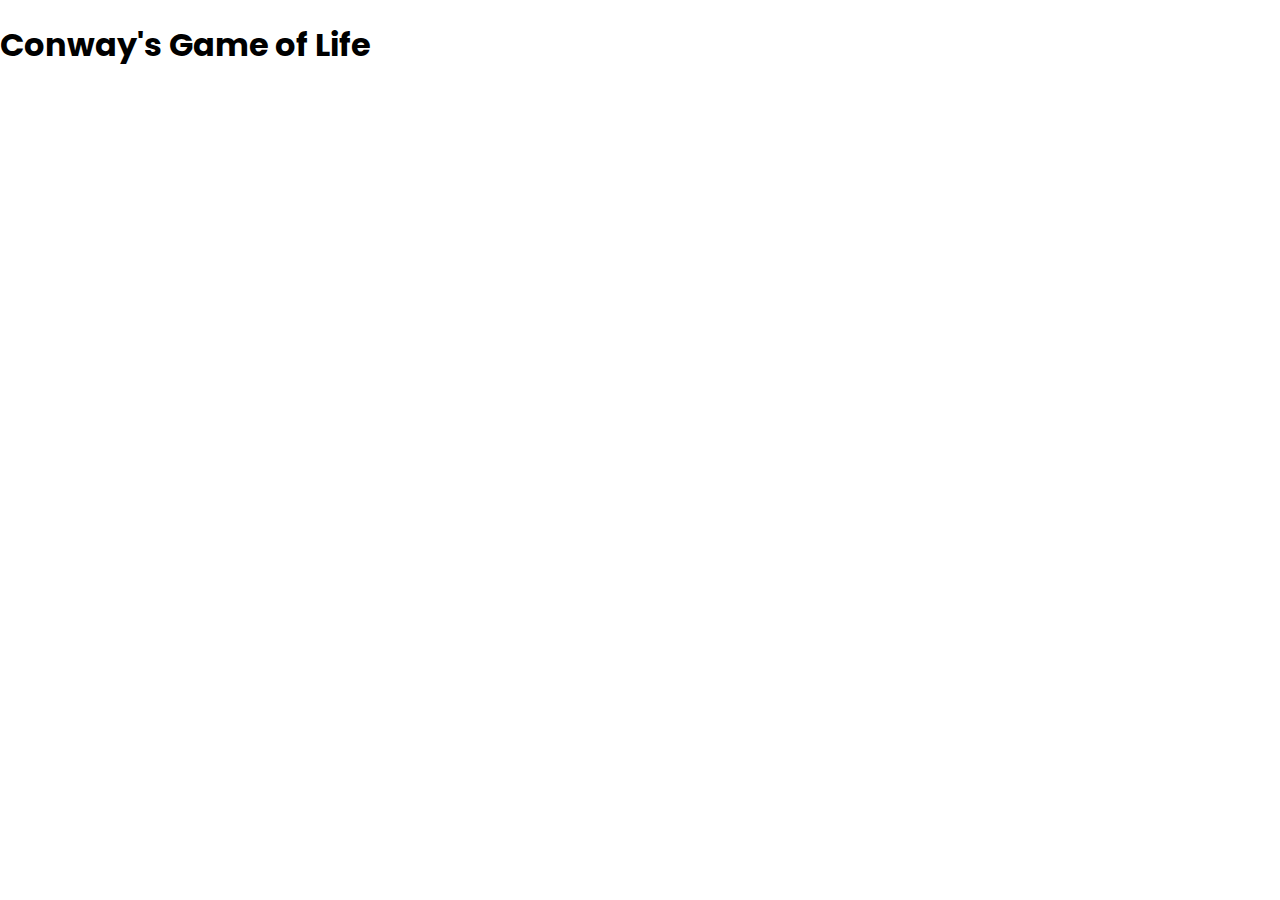
==== lifePage.html @ 2f6c1984 "adding life page" ====
<!DOCTYPE html>
<html>
    <body id="body">
        <head>
            <!-- metadata--> 
            <title>Conway's Game of Life</title>
            <link href="./style.css" rel="stylesheet">
            <link rel="preconnect" href="https://fonts.googleapis.com">
            <link rel="preconnect" href="https://fonts.gstatic.com" crossorigin>
            <link href="https://fonts.googleapis.com/css2?family=Poppins:wght@100;400&display=swap" rel="stylesheet">
        </head>
        <div id="lifeConetent">
            <h1 id="lifeTitle">Conway's Game of Life</h1>
        </div>
    </body>
</html>
---- style.css ----
.container {
    width: 18%;
    margin: auto;
    overflow: hidden;
}

*{
    font-family: "Poppins", sans-serif;
} 

#body{
    margin: 0%;
}
#mainNav{
    background: none;   
    position: -webkit-sticky;
    position: fixed;
    top:0;
}

/*experience button*/
.ExperienceButton{
    background: none;
    border: none;
    text-decoration: none;
    font-size: 18px;
}
.Experience{
    position: relative;
    display: inline-block;
}
.ExperienceSections{
    display: none;
    position: absolute;
    background-color: #696969;
    min-width: 160px;
    box-shadow: #696969;
    z-index: 1;
}
.ExperienceSections a {
    padding: 10px 10px;
    display:ruby;
}

.Experience:hover .ExperienceSections{
    display:contents;
}

.Experience:hover .ExperienceButton{
    text-decoration: underline !important;
}
/*end experience button*/

/*experience and project sections*/
.split{
    height:100%;
    width:50%;
    position: absolute;
    z-index: 1;
    overflow-x: hidden;
    
}
.right{
    right:0;
}

.left{
    left:0;
}
.topCenter{
    right: 50px;
    top: 20px;
}


#mainNav ul{ 
    padding: 9px;
    margin: 0;
    list-style: none;
    text-align: left;
}
#mainNav li{
    display: inline;
    padding: 10px 10px;
    
}
#mainNav a{
    color: rgb(168, 91, 40);
    text-decoration: none;
    font-size: 15px;
    font-family:'Franklin Gothic Medium', 'Arial Narrow', Arial, sans-serif;
}
#mainNav a:hover{
    text-decoration: underline !important;
}

#mainBody{
    padding: 20px;
    background-position: center;
    background-size: cover;
    background-attachment: fixed;
}
#montaukVid{
    width: 100vw;
    height: 100vh;
    object-fit: cover;
    position:fixed;
    left: 0;
    right: 0;
    top: 0;
    z-index: -1;
    padding-top: 0;
}
#intro{
    min-height: 400px;
    padding-top: 300px;
}
#introText{
    padding-top: -200px;
    color: rgb(0, 0, 0);
    font: 40px;
}
#aboutMeSection{
    padding:20px;
    background-color: aliceblue;
    height: 100vh;

}
#ExperienceSection{
    padding: 20px;
    color:rgb(38, 8, 52);
    background-color:rgb(42, 80, 114);
    background-position: center;
    background-size:contain;
    background-attachment:scroll;
    height: 780px;
    border-radius: 10px;
}
#ExperienceTitle{
    position: experienceHeader;
    text-align: left;
}


/*projects section*/
#projects{
    padding: 20px;
    text-align:left;
    background-color: blanchedalmond;
    height:700px;
}

/*welcome screen*/
.welcomeScreen{
    position: fixed;
    z-index: 1;
    left:0;
    top:0;
    width: 100%;
    height:100vh;
    background-color: rgb(54, 98, 179);
    transition: 2s;
}
.welcomeScreen-header{
    position: absolute;
    top: 40%;
    left: 50%;
    transform: translate(-50%, -50%);
    color:rgb(255, 255, 255);
} 
.logo{
    position: relative;
    display: inline-block;
    bottom: -20px;
    color:aliceblue;
    opacity:0;
}
.logo.active{
    bottom: 0;
    opacity: 1;
    transition: ease-in-out 0.5s;
}
.logo.fade{
    bottom: 150px;
    opacity: 0;
    transition: ease-in-out 0.5s;
}

#mallocBody{
    background-color: cadetblue;
    
}
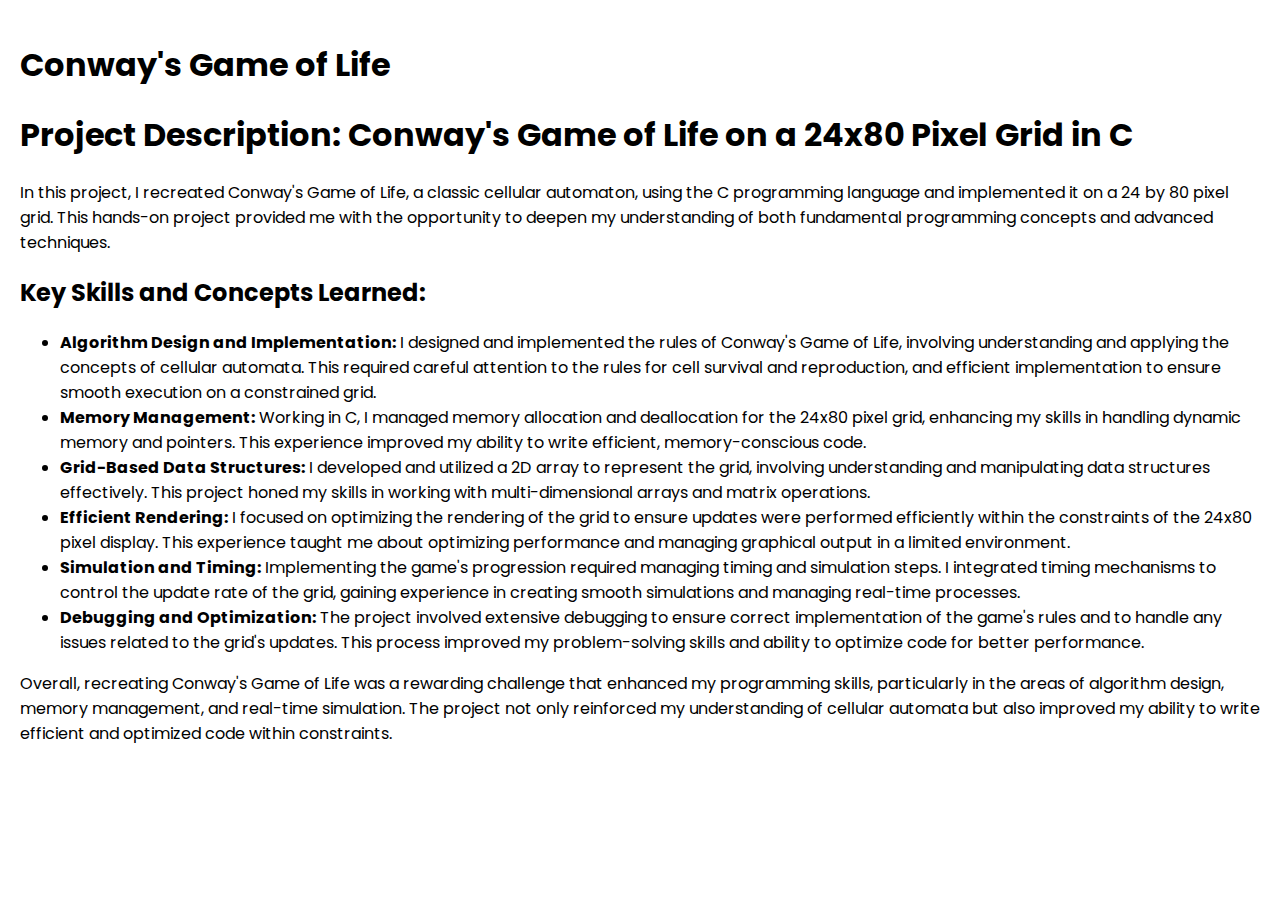
==== commit 9f2c0f32: "adding conway" ====
--- a/lifePage.html
+++ b/lifePage.html
@@ -9,8 +9,36 @@
             <link rel="preconnect" href="https://fonts.gstatic.com" crossorigin>
             <link href="https://fonts.googleapis.com/css2?family=Poppins:wght@100;400&display=swap" rel="stylesheet">
         </head>
-        <div id="lifeConetent">
+        <div id="lifeContent">
             <h1 id="lifeTitle">Conway's Game of Life</h1>
+            <h1>Project Description: Conway's Game of Life on a 24x80 Pixel Grid in C</h1>
+    <p>
+        In this project, I recreated Conway's Game of Life, a classic cellular automaton, using the C programming language and implemented it on a 24 by 80 pixel grid. This hands-on project provided me with the opportunity to deepen my understanding of both fundamental programming concepts and advanced techniques.
+    </p>
+        <h2>Key Skills and Concepts Learned:</h2>
+        <ul>
+            <li><strong>Algorithm Design and Implementation:</strong>
+                I designed and implemented the rules of Conway's Game of Life, involving understanding and applying the concepts of cellular automata. This required careful attention to the rules for cell survival and reproduction, and efficient implementation to ensure smooth execution on a constrained grid.
+            </li>
+            <li><strong>Memory Management:</strong>
+                Working in C, I managed memory allocation and deallocation for the 24x80 pixel grid, enhancing my skills in handling dynamic memory and pointers. This experience improved my ability to write efficient, memory-conscious code.
+            </li>
+            <li><strong>Grid-Based Data Structures:</strong>
+                I developed and utilized a 2D array to represent the grid, involving understanding and manipulating data structures effectively. This project honed my skills in working with multi-dimensional arrays and matrix operations.
+            </li>
+            <li><strong>Efficient Rendering:</strong>
+                I focused on optimizing the rendering of the grid to ensure updates were performed efficiently within the constraints of the 24x80 pixel display. This experience taught me about optimizing performance and managing graphical output in a limited environment.
+            </li>
+            <li><strong>Simulation and Timing:</strong>
+                Implementing the game's progression required managing timing and simulation steps. I integrated timing mechanisms to control the update rate of the grid, gaining experience in creating smooth simulations and managing real-time processes.
+            </li>
+            <li><strong>Debugging and Optimization:</strong>
+                The project involved extensive debugging to ensure correct implementation of the game's rules and to handle any issues related to the grid's updates. This process improved my problem-solving skills and ability to optimize code for better performance.
+            </li>
+        </ul>
+        <p>
+            Overall, recreating Conway's Game of Life was a rewarding challenge that enhanced my programming skills, particularly in the areas of algorithm design, memory management, and real-time simulation. The project not only reinforced my understanding of cellular automata but also improved my ability to write efficient and optimized code within constraints.
+        </p>
         </div>
     </body>
 </html>--- a/style.css
+++ b/style.css
@@ -140,7 +140,9 @@
     position: experienceHeader;
     text-align: left;
 }
-
+#lifeContent{
+    padding: 20px;
+}
 
 /*projects section*/
 #projects{
@@ -188,5 +190,5 @@
 
 #mallocBody{
     background-color: cadetblue;
-    
+
 }